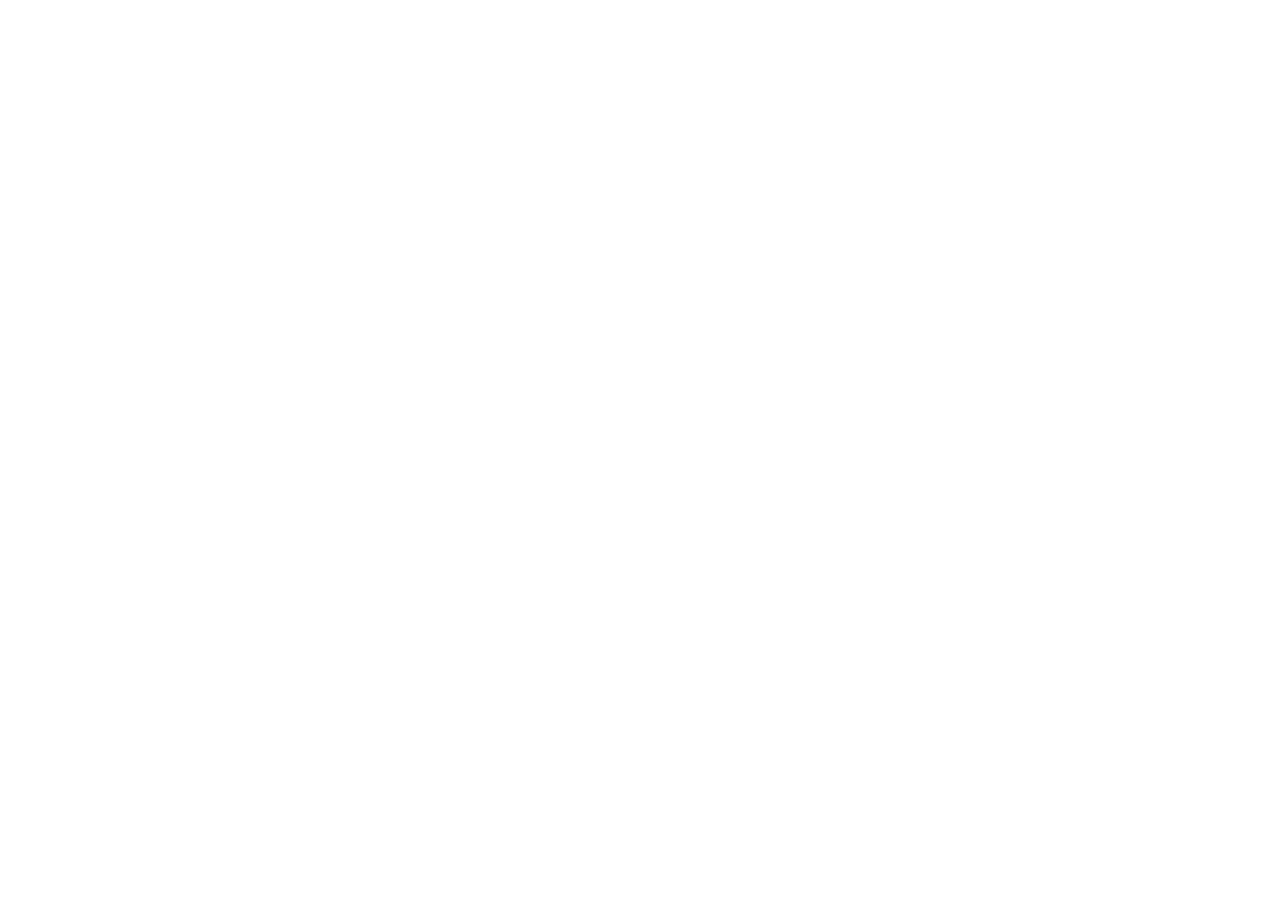
==== index.html @ 79663003 "try" ====
<!DOCTYPE html>
<html lang="en">
<head>
    <meta charset="UTF-8">
    <meta name="viewport" content="width=device-width, initial-scale=1.0">
    <title>Document</title>
</head>
<body>
    
</body>
</html>
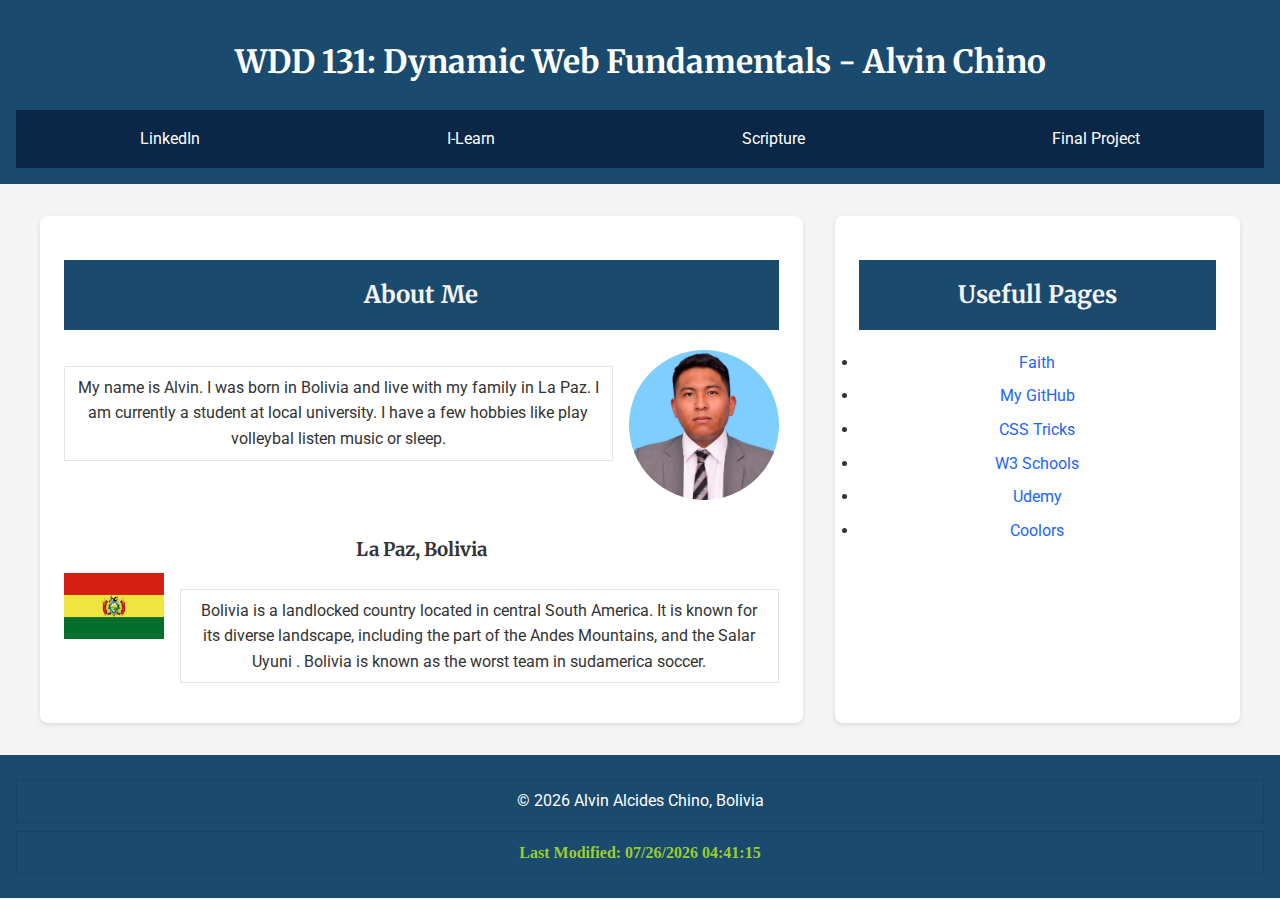
==== commit d7e10f82: "W02" ====
--- a/index.html
+++ b/index.html
@@ -1,11 +1,57 @@
 <!DOCTYPE html>
-<html lang="en">
+<html lang="en-US">
 <head>
     <meta charset="UTF-8">
     <meta name="viewport" content="width=device-width, initial-scale=1.0">
-    <title>Document</title>
+    <link rel="stylesheet" href="styles/base.css">
+    <script src="scripts/getdates.js" defer></script>
+    <meta name="author" content="Alvin Chino" >
+    <meta 
+        name="description"
+        content="Alvin Alcides Chino Mamani WDD 131 - Dynamic Web Fundamentals
+        we will show our knowledge in HTML and CSS in the design and development 
+        of a home page also we will apply concepts learned this week including JavaScript">
+    <title>WDD 131: Dynamic Web Fundamentals - Alvin Chino</title>
 </head>
 <body>
-    
+    <header>
+        <h1>WDD 131: Dynamic Web Fundamentals - Alvin Chino</h1>
+        <nav>
+            <a href="https://www.linkedin.com/in/alvin-alcides-mamani-4407ba230/">LinkedIn</a>
+            <a href="https://byui.instructure.com/.">I-Learn</a>
+            <a href="https://www.churchofjesuschrist.org/study/scriptures/bofm/2-ne/33?lang=spa">Scripture</a>
+            <a href="">Final Project</a>
+        </nav>
+    </header>
+    <main>
+        <section class="card about-me">
+            <h2>About Me</h2>
+            <div class="content">
+                <p>My name is Alvin. I was born in Bolivia and live with my family in La Paz. I am currently a student at local university. I have a few hobbies like play volleybal listen music or sleep.</p>
+                <img src="images/alvin-profile.jpg" alt="Alvin Chino profile picture">
+            </div>
+            <div class="location">
+                <h3>La Paz, Bolivia</h3>
+                <img src="images/bandera-bolivia.jpg" alt="bandera-bolivia" class="flag">
+                <p>Bolivia is a landlocked country located in central South America. It is known for its diverse landscape, including the part of the Andes Mountains, and the Salar Uyuni . Bolivia is known as the worst team in sudamerica soccer. </p>
+            </div>
+        </section>
+      
+        <section class="card resources">
+            <h2>Usefull Pages</h2>
+            <ul>
+                <li><a href="https://www.churchofjesuschrist.org/?lang=spa">Faith</a></li>
+                <li><a href="https://github.com/alvinchm"> My GitHub</a></li>
+                <li><a href="https://css-tricks.com/">CSS Tricks</a></li>
+                <li><a href="https://www.w3schools.com/">W3 Schools</a></li>
+                <li><a href="https://www.udemy.com/">Udemy</a></li>
+                <li><a href="https://coolors.co/">Coolors</a></li>
+            </ul>
+        </section>
+    </main>
+    <footer>
+        <p>&copy; <span id="currentyear"></span> Alvin Alcides Chino, Bolivia</p>
+        <p id="lastModified"></p>
+    </footer>
 </body>
 </html>
--- a/styles/base.css
+++ b/styles/base.css
@@ -0,0 +1,151 @@
+/* Base styles and typography */
+@import url('https://fonts.googleapis.com/css2?family=Roboto:wght@400;700&family=Merriweather:wght@400;700&display=swap');
+
+body {
+    font-family: 'Roboto', sans-serif;
+    line-height: 1.6;
+    color: #333;
+    margin: 0;
+    padding: 0;
+    background-color: #f4f4f4;
+}
+
+h1, h2, h3 {
+    font-family: 'Merriweather', serif;
+    
+}
+h2 {
+    background-color: #1a4a6d;
+    padding: 1rem;
+    color: #f4f4f4;
+}
+
+header {
+    background-color: #1a4a6d;
+    color: white;
+    padding: 1rem;
+    text-align: center;
+}
+
+nav {
+    background-color: #0a2747;
+    display: flex;
+    justify-content: space-around;
+}
+
+nav a {
+    color: white;
+    text-decoration: none;
+    padding: 1rem;
+    transition: background-color 0.3s ease;
+}
+
+nav a:hover {
+    background-color: #071d35;
+}
+
+main {
+    display: flex;
+    justify-content: space-between;
+    max-width: 1200px;
+    margin: 2rem auto;
+    gap: 2rem;
+}
+
+.card {
+    background-color: white;
+    border-radius: 8px;
+    box-shadow: 0 2px 5px rgba(0, 0, 0, 0.1);
+    padding: 1.5rem;
+}
+
+.about-me {
+    flex: 2;
+    text-align: center;
+    
+}
+
+.resources {
+    flex: 1;
+    text-align: center;
+}
+
+.about-me .content {
+    display: flex;
+    justify-content: space-between;
+    align-items: flex-start;
+    margin-bottom: 1rem;
+
+    
+}
+
+.about-me .content p {
+    flex: 1;
+    margin-right: 1rem;
+    
+}
+
+.about-me .content img {
+    width: 150px;
+    border-radius: 50%;
+}
+
+.location {
+    display: flex;
+    flex-wrap: wrap;
+    align-items: flex-start;
+}
+
+.location h3 {
+    width: 100%;
+    margin-bottom: 0.5rem;
+}
+
+.location .flag {
+    width: 100px;
+    margin-right: 1rem;
+}
+
+.location p {
+    flex: 1;
+}
+
+.resources ul {
+    list-style-type:disc ;
+    padding: 0;
+
+}
+
+.resources li {
+    margin-bottom: 0.5rem;
+}
+.resources a {
+    color: #2165f8;
+    text-decoration: none;
+
+}
+
+.resources a:hover {
+    text-decoration: underline;
+}
+footer {
+    background-color: #1a4a6d;
+    color: white;
+    text-align: center;
+    padding: 1rem;
+    margin-top: 2rem;
+}
+
+footer p {
+    margin: 0.5rem 0;
+}
+p {
+	border: 1px solid rgba(0, 0, 0, 0.1);
+	padding: 0.5rem 0.75rem;
+}
+
+#lastModified {
+	color: yellowgreen;
+	font-weight: 700;
+	font-family: hebrew;
+}
